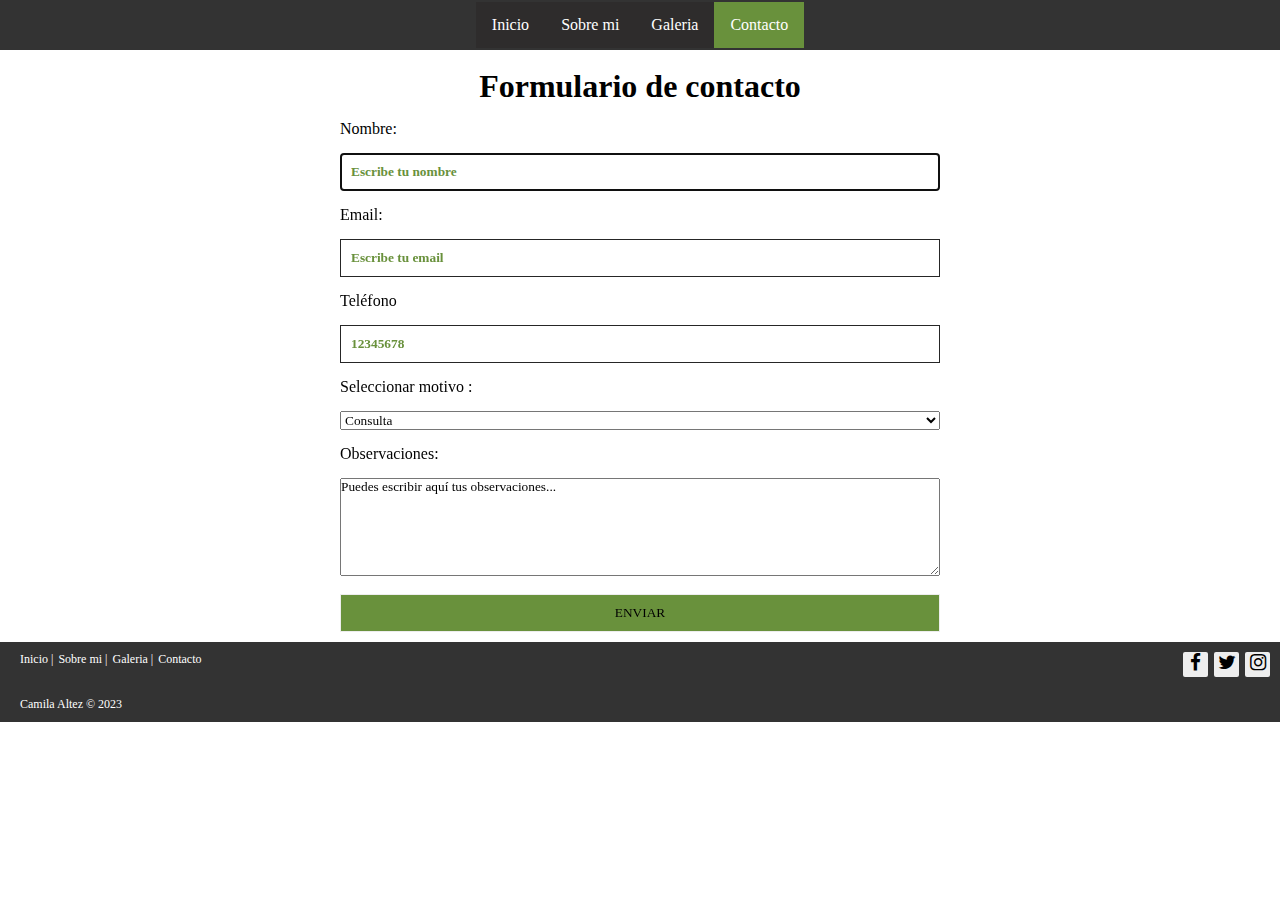
==== contacto.html @ b0e48fe2 "inicie mi repositorio" ====
<!DOCTYPE html>
<html lang="es">
<head>
    <head>
        <meta charset="UTF-8">
        <meta name="viewport" content="width=device-width, initial-scale=1.0">
        <meta http-equiv="X-UA-Compatible" content="ie=edge"> 
        <link rel="stylesheet" href="https://cdnjs.cloudflare.com/ajax/libs/font-awesome/4.7.0/css/font-awesome.min.css"><!--llama a la fuente de los iconos-->
        <link href="css/estilos.css" rel="stylesheet" type="text/css">
    <title>Contacto</title>
    
</head>
<body>
    <nav>
        <ul>
            <li><a href="inicio.html">Inicio</a></li>
            <li><a href="sobremi.html">Sobre mi</a></li>
            <li><a href="galeria.html">Galeria</a></li>
            <li><a class="active" href="contacto.html">Contacto</a></li>
        </ul>
    </nav>

    <container class="container">
        <br>
        <H1 class="centro">Formulario de contacto</H1>

        <form action="" method="">
            <label>Nombre:</label>
            <input maxlength="50" name="nombre" required size="50" type="text" autofocus placeholder="Escribe tu nombre" />
            <label>Email:</label>
            <input name="email" required type="email" size="50" placeholder="Escribe tu email" />
            <label>Teléfono</label>
            <input name="telefono" pattern="[0-9]{9}" size="50" required type="tel" placeholder="12345678" />
            <label form="cars"  >Seleccionar motivo :</label>
            <select name="navegador" required>
            <option value="Chrome" >Consulta</option>
            <option value="Firefox">Propuesta</option>
            <option value="Edge">Otro</option>
            </select>
            <label>Observaciones:</label>
            <textarea cols="53" name="observaciones" rows="6">Puedes escribir aquí tus observaciones...
            </textarea>
            <br>
            <input type="submit" value="Enviar" />
        </form>
        
    </container>
    
    <footer class="footer" > 

        <div class="footer-right">

            <a href="#"><i class="fa fa-facebook" tittle="Facebook" aria-hidden="true"></i></a>
            <a href="#"><i class="fa fa-twitter" aria-hidden="true"></i></a>
            <a href="https://www.instagram.com/camilaaltez.art/" target="_blank"><i class="fa fa-instagram" aria-hidden="true"></i></a>

        </div>

        <div class="footer-left">

            <p class="footer-links">
                <a class="link-1" href="inicio.html">Inicio</a>

                <a href="sobremi.html">Sobre mi</a>

                <a href="galeria.html">Galeria</a>

                <a href="contacto.html">Contacto</a>

            </p>

            <p class="nombre">Camila Altez &copy; 2023</p>
        </div>

    </footer>    

    
</body>
</html>
---- css/estilos.css ----
/*para que unifique vista en todos navegadores*/
*{
    margin: 0px;
    padding: 0px;
    box-sizing: border-box;
    font-family: Roboto;
     }
 @import url(https://fonts.googleapis.com/css?family=Roboto:400,500,300,700);

/*menu */
ul {
    list-style-type: none;
    margin: 0;
    padding: 0;
    overflow: hidden; 
    
  }
  /*centrar menu*/
  nav{
    display: flex;
    align-items: center;
    justify-content: center; 
    background-color: #333; 
    height: 50px;
}
  
  li {
    float: left;
  }
  
  li a {
    display: block;
    color: white;
    text-align: center;
    padding: 14px 16px;
    text-decoration: none;
    background-color: #2e2c2c;
  }
  
  
  li a:hover {
    background-color: #111;
  }

  .active {
    background-color: #69913c;
  }
/* fin menu */

/*galeria*/
  div.galeria {
    margin: 5px;
    border: 1px solid #ccc;
    float: left;
    width:20%;

  }


  /*aparece borde al acercar mousse a img*/
  div.galeria:hover {
    border: 1px solid #777;
    
  }
  /*imagenes al hacer click en img de galeria*/
  div.galeria img {
    width: 100%;
    height: auto;
   
  }
  
  div.desc  {
    padding: 15px;
    text-align: center;
  }
  /*centrar galeria*/
section.trabajos{
    display: flex;
    align-items: center;
    justify-content: center;  
}
/*fin galeria*/

/*texto*/
    .centro {
        text-align: center;
      }
.tituloInicio{
  font-size: 80px;
  padding-left: 15%;
  padding-top: 10%;
  color: #262626;
}
#yo p {
  text-align: center;
  padding: 20px;
}
/*fin texto*/

/*imagen en inicio*/
body#imagen {
    background-image: url(../imagenes/IMG_9395.JPG);
    background-position: 0px 50px ;
    background-repeat: no-repeat;
    background-attachment: fixed;
    background-size: cover;
    
  }
  /*fin imagen inicio*/

  /*footer*/
 
  
  .footer {
    background-color: #333;
    width: 100%;
    text-align: left;
    font: normal 12px sans-serif;
    color: #ffffff;
    position: relative;
    bottom:0;
    margin: 0 auto;
  }
  
  .pie {
    background-color: #333;
    width: 100%;
    text-align: left;
    font: normal 12px sans-serif;
    color: #ffffff;
    position: fixed;
  left: 0;
  bottom: 0;
  padding: 10px;  
   
  }
  /* Footer links */
  
  .footer p.footer-links, p.nombre {
    margin: 10px 10px;
    padding: 10px; 
  }
  
  .footer p.footer-links a {
    display: inline-block;
    text-decoration: none; 
    color: #ffffff;
  }
  
  .footer .footer-links a:before {
    content: "|";
    padding-right: 5px;
  }
  
  .footer .footer-links .link-1:before {
    content: none;
  }
  
  .footer .footer-right {
    float: right;
    margin-right: 10px;
    margin-top: 10px;
    max-width: 250px;
  }
  
  .footer .footer-right a {
    display: inline-block;
    width: 25px;
    height: 25px;
    background-color: #eee;
    border-radius: 2px;
    font-size: 19px;
    color: #000;
    text-align: center;
    margin-left: 3px;
   
  }
  
  
  
  .footer p.footer-links a:hover{
    text-decoration:underline;
  }
  
 
  -----------------

  .pie p.footer-links, p.nombre {
    margin: 10px 10px;
    padding: 10px; 
  }
  
  .pie p.footer-links a {
    display: inline-block;
    /*line-height: 1.8;*/
    text-decoration: none; 
    color: #ffffff;
  }
  
  .pie .footer-links a:before {
    content: "|";
    padding-right: 5px;
  }
  
  .pie .footer-links .link-1:before {
    content: none;
  }
  
  .pie .footer-right {
    float: right;
    margin-right: 10px;
    margin-top: 10px;
    max-width: 250px;
  }
  
  .pie .footer-right a {
    display: inline-block;
    width: 25px;
    height: 25px;
    background-color: #eee;
    border-radius: 2px;
    font-size: 19px;
    color: #000;
    text-align: center;
    margin-left: 3px;
   
  }
  
  
  
  .footer p.footer-links a:hover{
    text-decoration:underline;
  }
  
  /*fin footer*/

  /*formulario*/
form {
  
  width: 100%;
  max-width: 600px;
  margin: 0 auto;
  display: flex;
  flex-direction: column;
  
}

label{
  margin: 15px 0px; 
  clear: both; 
  display: block;
}

input, option {
  padding: 10px; 
  border: solid 1px #262626;
}

::placeholder, option, value {
  color: #69913c; 
  font-weight: bold;
}


*:focus {
  border-color: #69913c; 
}

input[type="submit"] {
  padding: 10px 20px; 
  text-transform: uppercase; 
  cursor: pointer; 
  background-color: #69913c; 
  border: solid 1px #ededed;
}

input[type="submit"]:hover {
  background-color: #69913c;
  
}


.col {
  
  width: 100%;  
  
}


.col .footer-right a img{
  float: right;
  padding-right: 20px;
  margin-right: 10px;
  margin-top: 10px;
  max-width: 20%;
  
}

.col .footer-left #yo{
  float: left;
  margin-left: 10px;
  margin-top: 10px;
  max-width: 75%;
  
}
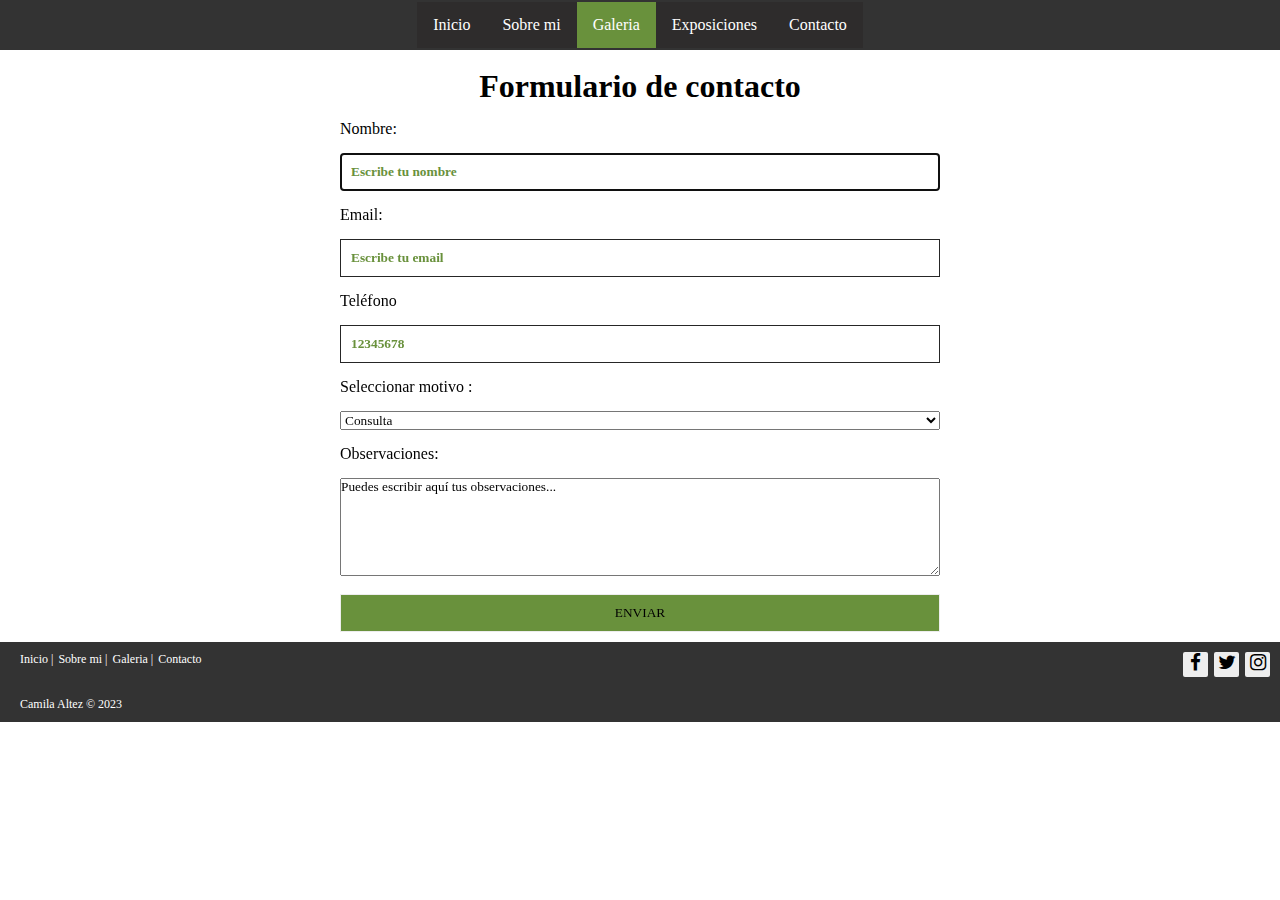
==== commit d1d30256: "creacion de exposiciones y necroturismo" ====
--- a/contacto.html
+++ b/contacto.html
@@ -13,10 +13,11 @@
 <body>
     <nav>
         <ul>
-            <li><a href="inicio.html">Inicio</a></li>
+            <li><a href="index.html">Inicio</a></li>
             <li><a href="sobremi.html">Sobre mi</a></li>
-            <li><a href="galeria.html">Galeria</a></li>
-            <li><a class="active" href="contacto.html">Contacto</a></li>
+            <li><a class="active" href="galeria.html">Galeria</a></li>
+            <li><a href="exposiciones.html">Exposiciones</a></li>
+            <li><a href="contacto.html">Contacto</a></li>
         </ul>
     </nav>
 
--- a/css/estilos.css
+++ b/css/estilos.css
@@ -108,6 +108,13 @@
   }
   /*fin imagen inicio*/
 
+
+  body#imagen1 {
+    background-color: #cecdcd;
+    background-position: 0px 50px ;
+    background-repeat: no-repeat;
+    background-size: 100%;
+  }
   /*footer*/
  
   
@@ -303,3 +310,4 @@
   max-width: 75%;
   
 }
+
